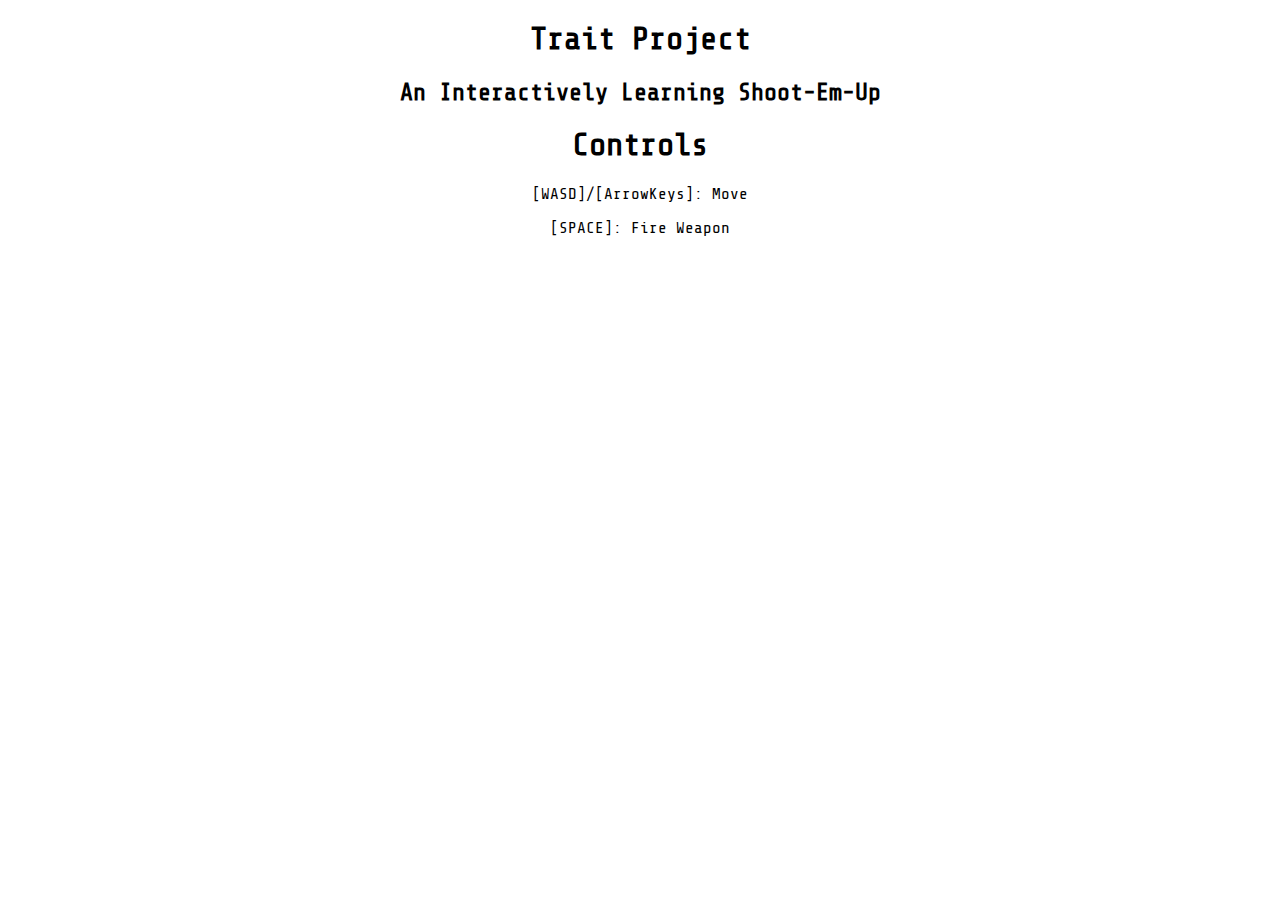
==== website/game.html @ baa3a6d6 "server using port 8000" ====
<!DOCTYPE HTML PUBLIC "-//W3C//DTD HTML 4.01 Transitional//EN" "http://www.w3.org/TR/html4/loose.dtd">
<html>
	<head>
		<title>TraitProject</title>
		<link href='http://fonts.googleapis.com/css?family=Share+Tech+Mono' rel='stylesheet' type='text/css'>
		<link rel="stylesheet" type="text/css" href="main.css">
	</head>
	<body>
		<center>
			<h1>Trait Project</h1>
			<h2>An Interactively Learning Shoot-Em-Up</h2>
			<applet code="org.lwjgl.util.applet.AppletLoader" archive="lwjgl_util_applet.jar" codebase="." width="800" height="600">

				<!-- applet customization parameters -->
				<param name="canary" value="true">
				<param name="level_length" value="8000">
				<param name="local_server" value="false">
				<param name="server_class" value="efruchter.tp.learning.server.ZookServer">
				<param name="dev_mode" value="false">
				<param name="server_ip" value="trait.ericfruchter.com">
				<param name="console" value="true">
				<param name="learn_mode" value="regression">
				<param name="debug_mode" value="1">
				<param name="server_port" value="8000">

				<!-- The following tags are mandatory -->	
				<!-- Name of Applet, will be used as name of directory it is saved in, and will uniquely identify it in cache -->
				<param name="al_title" value="traitproject">
				
				<!-- Main Applet Class -->
				<param name="al_main" value="efruchter.tp.TraitProjectClient">
				
				<!-- List of Jars to add to classpath -->
				<param name="al_jars" value="TraitProject.jar, lwjgl_applet.jar, lwjgl.jar, jinput.jar, lwjgl_util.jar">
				
				<!-- signed windows natives jar in a jar --> 
				<param name="al_windows" value="windows_natives.jar">
				
				<!-- signed linux natives jar in a jar --> 
				<param name="al_linux" value="linux_natives.jar">
				
				<!-- signed mac osx natives jar in a jar --> 
				<param name="al_mac" value="macosx_natives.jar">
				
				<!-- signed solaris natives jar in a jar --> 
				<param name="al_solaris" value="solaris_natives.jar">
				
				<!-- Tags under here are optional -->
				
				<!-- whether to use cache - defaults to true -->
				<!-- <param name="al_cache" value="true"> -->
				
				<!-- Version of Applet (case insensitive String), applet files not redownloaded if same version already in cache -->
				<!-- <param name="al_version" value="0.1"> -->
				
				<!-- Specify the minimum JRE version required by your applet, defaults to "1.5" -->
				<param name="al_min_jre" value="1.6">
				
				<!-- background color to paint with, defaults to white -->
				<!-- <param name="boxbgcolor" value="#000000"> -->
				
				<!-- foreground color to paint with, defaults to black -->
				<!-- <param name="boxfgcolor" value="#ffffff"> -->
				
				<!-- logo to paint while loading, will be centered, defaults to "appletlogo.gif" -->
				<!-- <param name="al_logo" value="appletlogo.gif"> -->
				
				<!-- progressbar to paint while loading. Will be painted on top of logo, width clipped to percentage done, defaults to "appletprogress.gif" -->
				<!-- <param name="al_progressbar" value="appletprogress.gif"> -->
				
				<!-- whether to run in debug mode -->
				<!-- <param name="al_debug" value="true"> -->
				
				<!-- whether to prepend host to cache path - defaults to true -->
				<!-- <param name="al_prepend_host" value="true"> -->
				
				<param name="separate_jvm" value="true">
			</applet>
			<h1>Controls</h1>
			<p>[WASD]/[ArrowKeys]: Move</p>
			<p>[SPACE]: Fire Weapon</p>
		</center>
	</body>
</html>
---- website/main.css ----
p, h1, h2 {
    font-family: 'Share Tech Mono', sans-serif;
}
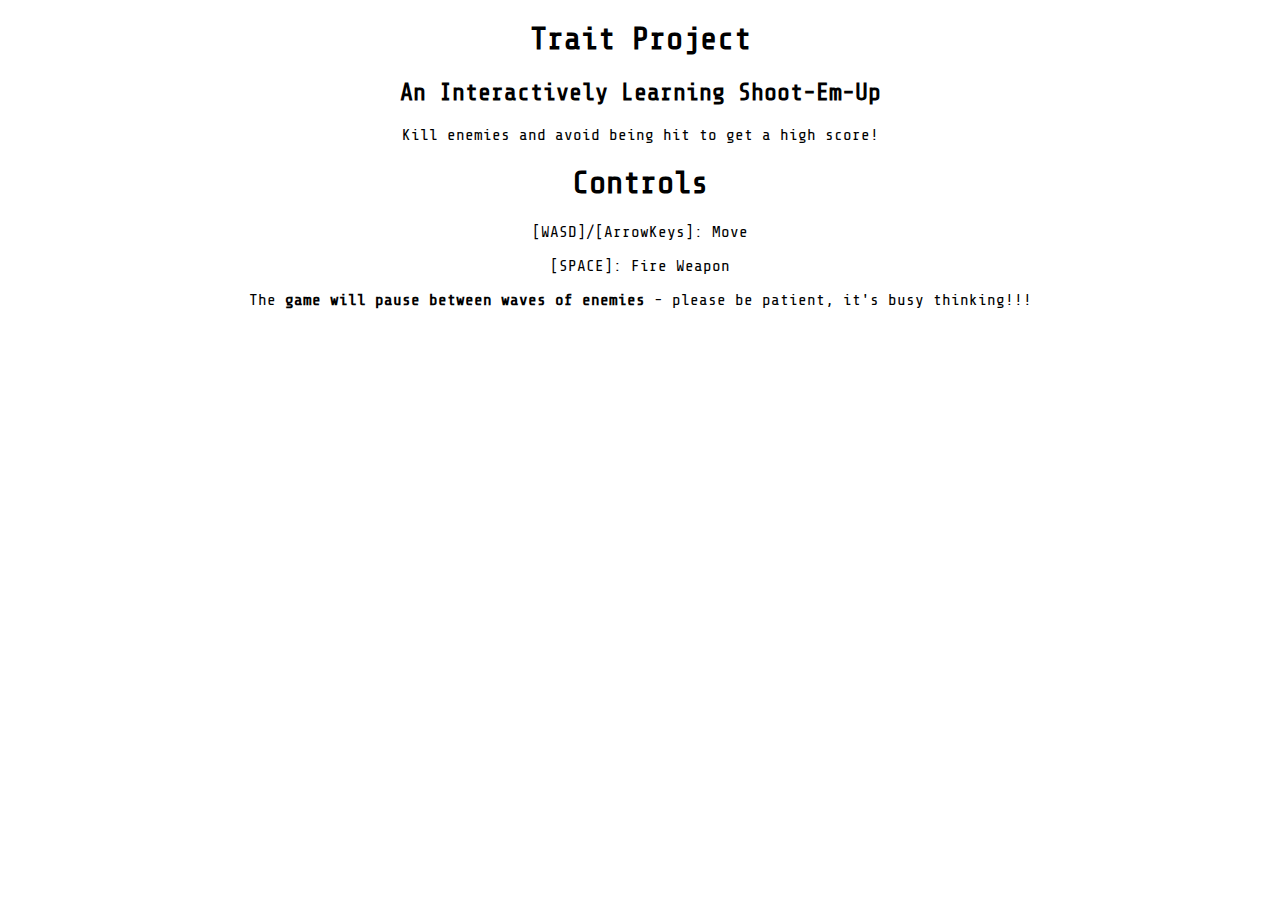
==== commit 9bf46077: "updates for website page and enemy spawning rates" ====
--- a/website/game.html
+++ b/website/game.html
@@ -76,9 +76,12 @@
 				
 				<param name="separate_jvm" value="true">
 			</applet>
+			<p>Kill enemies and avoid being hit to get a high score!</p>
 			<h1>Controls</h1>
 			<p>[WASD]/[ArrowKeys]: Move</p>
 			<p>[SPACE]: Fire Weapon</p>
+			<p>The <b>game will pause between waves of enemies</b> - please be patient, it's busy thinking!!!</p>
+			
 		</center>
 	</body>
 </html>
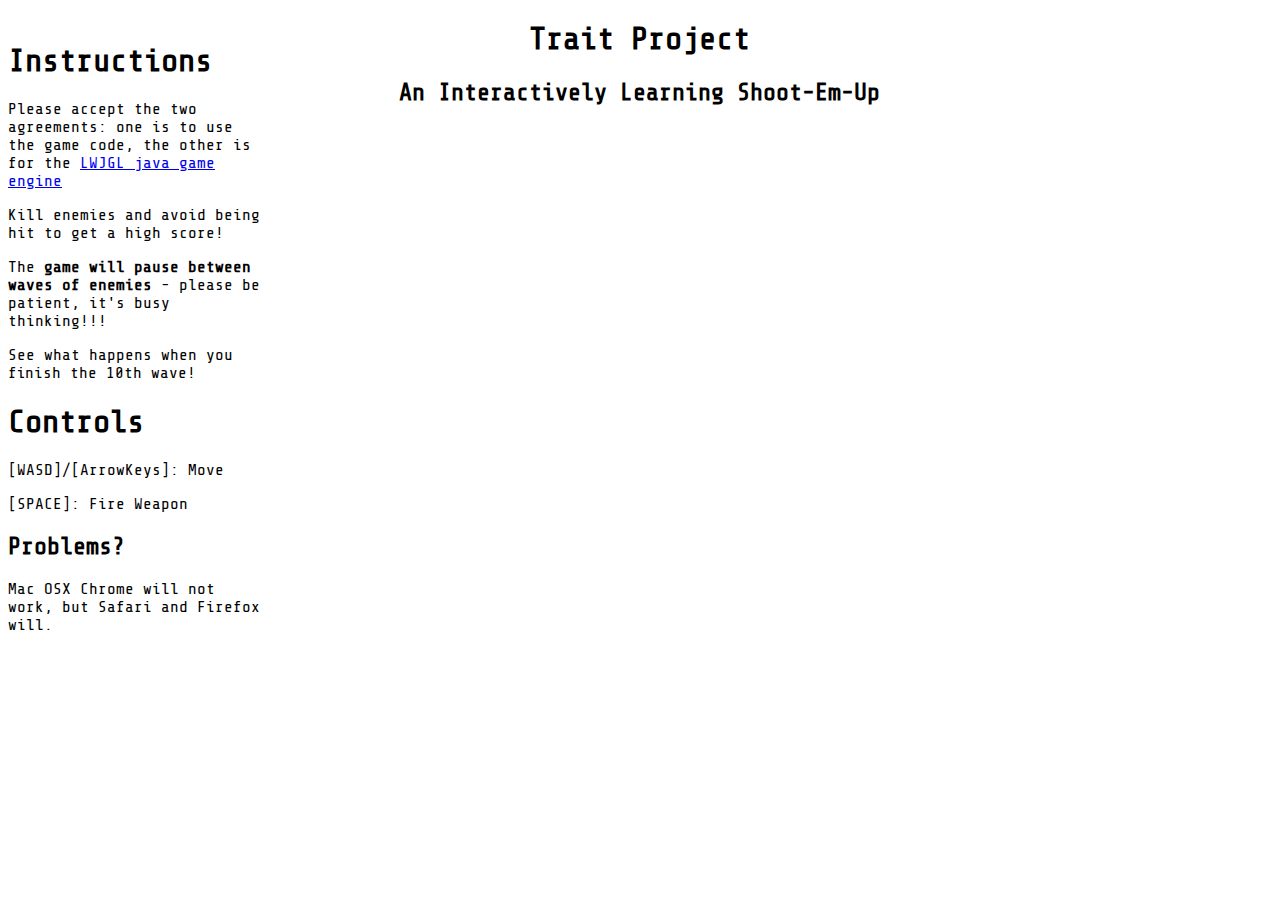
==== commit 154cf8c1: "website text and layout adjustments" ====
--- a/website/game.html
+++ b/website/game.html
@@ -6,82 +6,94 @@
 		<link rel="stylesheet" type="text/css" href="main.css">
 	</head>
 	<body>
-		<center>
-			<h1>Trait Project</h1>
-			<h2>An Interactively Learning Shoot-Em-Up</h2>
-			<applet code="org.lwjgl.util.applet.AppletLoader" archive="lwjgl_util_applet.jar" codebase="." width="800" height="600">
-
-				<!-- applet customization parameters -->
-				<param name="canary" value="true">
-				<param name="level_length" value="8000">
-				<param name="local_server" value="false">
-				<param name="server_class" value="efruchter.tp.learning.server.ZookServer">
-				<param name="dev_mode" value="false">
-				<param name="server_ip" value="trait.ericfruchter.com">
-				<param name="console" value="true">
-				<param name="learn_mode" value="regression">
-				<param name="debug_mode" value="1">
-				<param name="server_port" value="8000">
-
-				<!-- The following tags are mandatory -->	
-				<!-- Name of Applet, will be used as name of directory it is saved in, and will uniquely identify it in cache -->
-				<param name="al_title" value="traitproject">
-				
-				<!-- Main Applet Class -->
-				<param name="al_main" value="efruchter.tp.TraitProjectClient">
-				
-				<!-- List of Jars to add to classpath -->
-				<param name="al_jars" value="TraitProject.jar, lwjgl_applet.jar, lwjgl.jar, jinput.jar, lwjgl_util.jar">
-				
-				<!-- signed windows natives jar in a jar --> 
-				<param name="al_windows" value="windows_natives.jar">
-				
-				<!-- signed linux natives jar in a jar --> 
-				<param name="al_linux" value="linux_natives.jar">
-				
-				<!-- signed mac osx natives jar in a jar --> 
-				<param name="al_mac" value="macosx_natives.jar">
-				
-				<!-- signed solaris natives jar in a jar --> 
-				<param name="al_solaris" value="solaris_natives.jar">
-				
-				<!-- Tags under here are optional -->
-				
-				<!-- whether to use cache - defaults to true -->
-				<!-- <param name="al_cache" value="true"> -->
-				
-				<!-- Version of Applet (case insensitive String), applet files not redownloaded if same version already in cache -->
-				<!-- <param name="al_version" value="0.1"> -->
-				
-				<!-- Specify the minimum JRE version required by your applet, defaults to "1.5" -->
-				<param name="al_min_jre" value="1.6">
-				
-				<!-- background color to paint with, defaults to white -->
-				<!-- <param name="boxbgcolor" value="#000000"> -->
-				
-				<!-- foreground color to paint with, defaults to black -->
-				<!-- <param name="boxfgcolor" value="#ffffff"> -->
-				
-				<!-- logo to paint while loading, will be centered, defaults to "appletlogo.gif" -->
-				<!-- <param name="al_logo" value="appletlogo.gif"> -->
-				
-				<!-- progressbar to paint while loading. Will be painted on top of logo, width clipped to percentage done, defaults to "appletprogress.gif" -->
-				<!-- <param name="al_progressbar" value="appletprogress.gif"> -->
-				
-				<!-- whether to run in debug mode -->
-				<!-- <param name="al_debug" value="true"> -->
-				
-				<!-- whether to prepend host to cache path - defaults to true -->
-				<!-- <param name="al_prepend_host" value="true"> -->
-				
-				<param name="separate_jvm" value="true">
-			</applet>
+	<div class="textblock">
+		<div class="colleft">
+			<h1>Instructions</h1>
+			<p>Please accept the two agreements: one is to use the game code, the other is for the <a href="http://www.lwjgl.org/">LWJGL java game engine</a></p>
 			<p>Kill enemies and avoid being hit to get a high score!</p>
+			<p>The <b>game will pause between waves of enemies</b> - please be patient, it's busy thinking!!!</p>
+			<p>See what happens when you finish the 10th wave!</p>
+			
 			<h1>Controls</h1>
 			<p>[WASD]/[ArrowKeys]: Move</p>
 			<p>[SPACE]: Fire Weapon</p>
-			<p>The <b>game will pause between waves of enemies</b> - please be patient, it's busy thinking!!!</p>
 			
-		</center>
+			<h2>Problems?</h2>
+			<p>Mac OSX Chrome will not work, but Safari and Firefox will.</p>
+		</div>
+		<div class="maintext">
+			<center>
+				<h1>Trait Project</h1>
+				<h2>An Interactively Learning Shoot-Em-Up</h2>
+				<applet code="org.lwjgl.util.applet.AppletLoader" archive="lwjgl_util_applet.jar" codebase="." width="800" height="600">
+
+					<!-- applet customization parameters -->
+					<param name="canary" value="true">
+					<param name="level_length" value="8000">
+					<param name="local_server" value="false">
+					<param name="server_class" value="efruchter.tp.learning.server.ZookServer">
+					<param name="dev_mode" value="false">
+					<param name="server_ip" value="trait.ericfruchter.com">
+					<param name="console" value="true">
+					<param name="learn_mode" value="regression">
+					<param name="debug_mode" value="1">
+					<param name="server_port" value="8000">
+
+					<!-- The following tags are mandatory -->	
+					<!-- Name of Applet, will be used as name of directory it is saved in, and will uniquely identify it in cache -->
+					<param name="al_title" value="traitproject">
+					
+					<!-- Main Applet Class -->
+					<param name="al_main" value="efruchter.tp.TraitProjectClient">
+					
+					<!-- List of Jars to add to classpath -->
+					<param name="al_jars" value="TraitProject.jar, lwjgl_applet.jar, lwjgl.jar, jinput.jar, lwjgl_util.jar">
+					
+					<!-- signed windows natives jar in a jar --> 
+					<param name="al_windows" value="windows_natives.jar">
+					
+					<!-- signed linux natives jar in a jar --> 
+					<param name="al_linux" value="linux_natives.jar">
+					
+					<!-- signed mac osx natives jar in a jar --> 
+					<param name="al_mac" value="macosx_natives.jar">
+					
+					<!-- signed solaris natives jar in a jar --> 
+					<param name="al_solaris" value="solaris_natives.jar">
+					
+					<!-- Tags under here are optional -->
+					
+					<!-- whether to use cache - defaults to true -->
+					<!-- <param name="al_cache" value="true"> -->
+					
+					<!-- Version of Applet (case insensitive String), applet files not redownloaded if same version already in cache -->
+					<!-- <param name="al_version" value="0.1"> -->
+					
+					<!-- Specify the minimum JRE version required by your applet, defaults to "1.5" -->
+					<param name="al_min_jre" value="1.6">
+					
+					<!-- background color to paint with, defaults to white -->
+					<!-- <param name="boxbgcolor" value="#000000"> -->
+					
+					<!-- foreground color to paint with, defaults to black -->
+					<!-- <param name="boxfgcolor" value="#ffffff"> -->
+					
+					<!-- logo to paint while loading, will be centered, defaults to "appletlogo.gif" -->
+					<!-- <param name="al_logo" value="appletlogo.gif"> -->
+					
+					<!-- progressbar to paint while loading. Will be painted on top of logo, width clipped to percentage done, defaults to "appletprogress.gif" -->
+					<!-- <param name="al_progressbar" value="appletprogress.gif"> -->
+					
+					<!-- whether to run in debug mode -->
+					<!-- <param name="al_debug" value="true"> -->
+					
+					<!-- whether to prepend host to cache path - defaults to true -->
+					<!-- <param name="al_prepend_host" value="true"> -->
+					
+					<param name="separate_jvm" value="true">
+				</applet>
+			</center>
+		</div>
+	</div>
 	</body>
 </html>
--- a/website/main.css
+++ b/website/main.css
@@ -1,3 +1,14 @@
 p, h1, h2 {
     font-family: 'Share Tech Mono', sans-serif;
+}
+
+.colleft {
+    float: left;
+    width: 20%;
+}
+.maintext {
+    width: 80%;
+}
+.rowbot {
+    text-align: center;
 }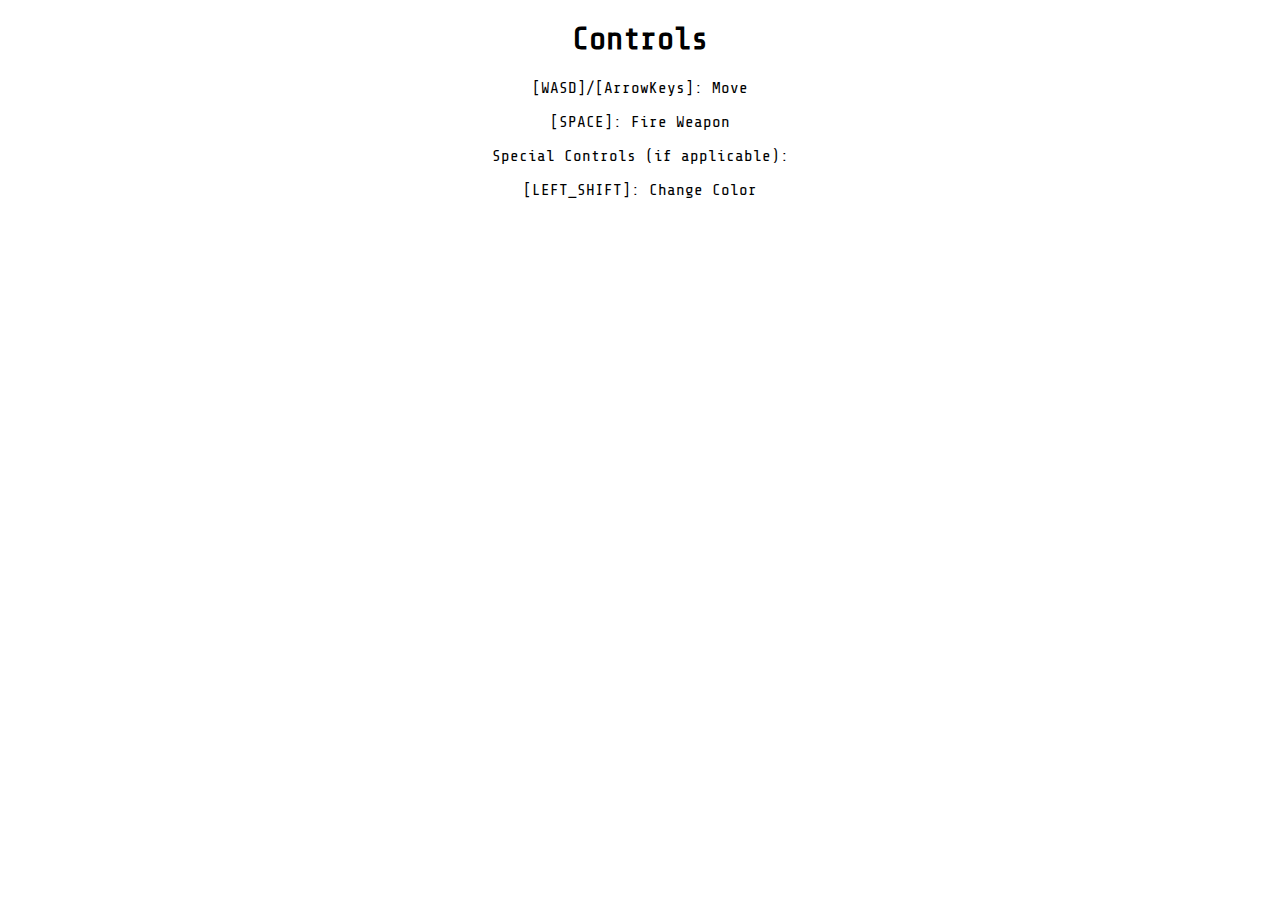
==== commit 9870803f: "added missing jar" ====
--- a/website/game.html
+++ b/website/game.html
@@ -4,96 +4,80 @@
 		<title>TraitProject</title>
 		<link href='http://fonts.googleapis.com/css?family=Share+Tech+Mono' rel='stylesheet' type='text/css'>
 		<link rel="stylesheet" type="text/css" href="main.css">
+		<link rel="shortcut icon" href="/favicon.ico" type="image/x-icon" />
 	</head>
 	<body>
-	<div class="textblock">
-		<div class="colleft">
-			<h1>Instructions</h1>
-			<p>Please accept the two agreements: one is to use the game code, the other is for the <a href="http://www.lwjgl.org/">LWJGL java game engine</a></p>
-			<p>Kill enemies and avoid being hit to get a high score!</p>
-			<p>The <b>game will pause between waves of enemies</b> - please be patient, it's busy thinking!!!</p>
-			<p>See what happens when you finish the 10th wave!</p>
-			
+		<center>
+			<applet code="org.lwjgl.util.applet.AppletLoader" archive="lwjgl_util_applet.jar" codebase="." width="800" height="600">
+
+				<!-- applet customization parameters -->
+				<param name="canary" value="true">
+				<param name="level_length" value="60000">
+				<param name="local_server" value="false">
+				<param name="server_class" value="efruchter.tp.learning.server.ServerIO_ServerImpl">
+				<param name="dev_mode" value="false">
+				<param name="server_ip" value="trait.ericfruchter.com">
+				<param name="console" value="false">
+				<param name="server_port" value="8000">
+
+				<!-- The following tags are mandatory -->	
+				<!-- Name of Applet, will be used as name of directory it is saved in, and will uniquely identify it in cache -->
+				<param name="al_title" value="traitproject">
+				
+				<!-- Main Applet Class -->
+				<param name="al_main" value="efruchter.tp.TraitProjectClient">
+				
+				<!-- List of Jars to add to classpath -->
+				<param name="al_jars" value="TraitProject.jar, lwjgl_applet.jar, lwjgl.jar, jinput.jar, lwjgl_util.jar">
+				
+				<!-- signed windows natives jar in a jar --> 
+				<param name="al_windows" value="windows_natives.jar">
+				
+				<!-- signed linux natives jar in a jar --> 
+				<param name="al_linux" value="linux_natives.jar">
+				
+				<!-- signed mac osx natives jar in a jar --> 
+				<param name="al_mac" value="macosx_natives.jar">
+				
+				<!-- signed solaris natives jar in a jar --> 
+				<param name="al_solaris" value="solaris_natives.jar">
+				
+				<!-- Tags under here are optional -->
+				
+				<!-- whether to use cache - defaults to true -->
+				<!-- <param name="al_cache" value="true"> -->
+				
+				<!-- Version of Applet (case insensitive String), applet files not redownloaded if same version already in cache -->
+				<!-- <param name="al_version" value="0.1"> -->
+				
+				<!-- Specify the minimum JRE version required by your applet, defaults to "1.5" -->
+				<param name="al_min_jre" value="1.6">
+				
+				<!-- background color to paint with, defaults to white -->
+				<!-- <param name="boxbgcolor" value="#000000"> -->
+				
+				<!-- foreground color to paint with, defaults to black -->
+				<!-- <param name="boxfgcolor" value="#ffffff"> -->
+				
+				<!-- logo to paint while loading, will be centered, defaults to "appletlogo.gif" -->
+				<!-- <param name="al_logo" value="appletlogo.gif"> -->
+				
+				<!-- progressbar to paint while loading. Will be painted on top of logo, width clipped to percentage done, defaults to "appletprogress.gif" -->
+				<!-- <param name="al_progressbar" value="appletprogress.gif"> -->
+				
+				<!-- whether to run in debug mode -->
+				<!-- <param name="al_debug" value="true"> -->
+				
+				<!-- whether to prepend host to cache path - defaults to true -->
+				<!-- <param name="al_prepend_host" value="true"> -->
+				
+				<param name="separate_jvm" value="true">
+			</applet>
 			<h1>Controls</h1>
 			<p>[WASD]/[ArrowKeys]: Move</p>
 			<p>[SPACE]: Fire Weapon</p>
-			
-			<h2>Problems?</h2>
-			<p>Mac OSX Chrome will not work, but Safari and Firefox will.</p>
-		</div>
-		<div class="maintext">
-			<center>
-				<h1>Trait Project</h1>
-				<h2>An Interactively Learning Shoot-Em-Up</h2>
-				<applet code="org.lwjgl.util.applet.AppletLoader" archive="lwjgl_util_applet.jar" codebase="." width="800" height="600">
-
-					<!-- applet customization parameters -->
-					<param name="canary" value="true">
-					<param name="level_length" value="8000">
-					<param name="local_server" value="false">
-					<param name="server_class" value="efruchter.tp.learning.server.ZookServer">
-					<param name="dev_mode" value="false">
-					<param name="server_ip" value="trait.ericfruchter.com">
-					<param name="console" value="true">
-					<param name="learn_mode" value="regression">
-					<param name="debug_mode" value="1">
-					<param name="server_port" value="8000">
-
-					<!-- The following tags are mandatory -->	
-					<!-- Name of Applet, will be used as name of directory it is saved in, and will uniquely identify it in cache -->
-					<param name="al_title" value="traitproject">
-					
-					<!-- Main Applet Class -->
-					<param name="al_main" value="efruchter.tp.TraitProjectClient">
-					
-					<!-- List of Jars to add to classpath -->
-					<param name="al_jars" value="TraitProject.jar, lwjgl_applet.jar, lwjgl.jar, jinput.jar, lwjgl_util.jar">
-					
-					<!-- signed windows natives jar in a jar --> 
-					<param name="al_windows" value="windows_natives.jar">
-					
-					<!-- signed linux natives jar in a jar --> 
-					<param name="al_linux" value="linux_natives.jar">
-					
-					<!-- signed mac osx natives jar in a jar --> 
-					<param name="al_mac" value="macosx_natives.jar">
-					
-					<!-- signed solaris natives jar in a jar --> 
-					<param name="al_solaris" value="solaris_natives.jar">
-					
-					<!-- Tags under here are optional -->
-					
-					<!-- whether to use cache - defaults to true -->
-					<!-- <param name="al_cache" value="true"> -->
-					
-					<!-- Version of Applet (case insensitive String), applet files not redownloaded if same version already in cache -->
-					<!-- <param name="al_version" value="0.1"> -->
-					
-					<!-- Specify the minimum JRE version required by your applet, defaults to "1.5" -->
-					<param name="al_min_jre" value="1.6">
-					
-					<!-- background color to paint with, defaults to white -->
-					<!-- <param name="boxbgcolor" value="#000000"> -->
-					
-					<!-- foreground color to paint with, defaults to black -->
-					<!-- <param name="boxfgcolor" value="#ffffff"> -->
-					
-					<!-- logo to paint while loading, will be centered, defaults to "appletlogo.gif" -->
-					<!-- <param name="al_logo" value="appletlogo.gif"> -->
-					
-					<!-- progressbar to paint while loading. Will be painted on top of logo, width clipped to percentage done, defaults to "appletprogress.gif" -->
-					<!-- <param name="al_progressbar" value="appletprogress.gif"> -->
-					
-					<!-- whether to run in debug mode -->
-					<!-- <param name="al_debug" value="true"> -->
-					
-					<!-- whether to prepend host to cache path - defaults to true -->
-					<!-- <param name="al_prepend_host" value="true"> -->
-					
-					<param name="separate_jvm" value="true">
-				</applet>
-			</center>
-		</div>
-	</div>
+			<p>Special Controls (if applicable):</p>
+			<p>[LEFT_SHIFT]: Change Color </p>
+		</center>
 	</body>
 </html>
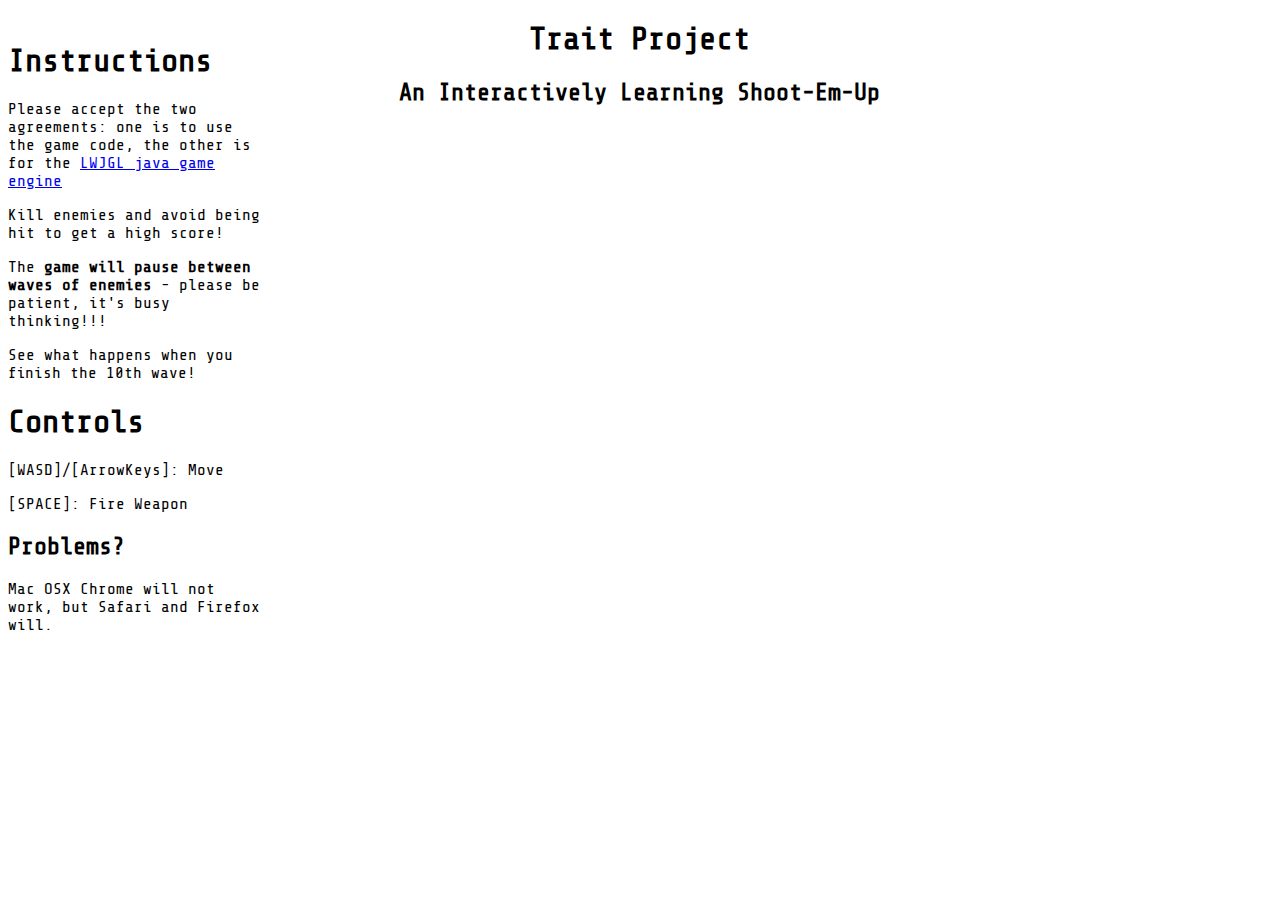
==== commit 7c4600a2: "merged with downgrade" ====
--- a/website/game.html
+++ b/website/game.html
@@ -7,77 +7,94 @@
 		<link rel="shortcut icon" href="/favicon.ico" type="image/x-icon" />
 	</head>
 	<body>
-		<center>
-			<applet code="org.lwjgl.util.applet.AppletLoader" archive="lwjgl_util_applet.jar" codebase="." width="800" height="600">
-
-				<!-- applet customization parameters -->
-				<param name="canary" value="true">
-				<param name="level_length" value="60000">
-				<param name="local_server" value="false">
-				<param name="server_class" value="efruchter.tp.learning.server.ServerIO_ServerImpl">
-				<param name="dev_mode" value="false">
-				<param name="server_ip" value="trait.ericfruchter.com">
-				<param name="console" value="false">
-				<param name="server_port" value="8000">
-
-				<!-- The following tags are mandatory -->	
-				<!-- Name of Applet, will be used as name of directory it is saved in, and will uniquely identify it in cache -->
-				<param name="al_title" value="traitproject">
-				
-				<!-- Main Applet Class -->
-				<param name="al_main" value="efruchter.tp.TraitProjectClient">
-				
-				<!-- List of Jars to add to classpath -->
-				<param name="al_jars" value="TraitProject.jar, lwjgl_applet.jar, lwjgl.jar, jinput.jar, lwjgl_util.jar">
-				
-				<!-- signed windows natives jar in a jar --> 
-				<param name="al_windows" value="windows_natives.jar">
-				
-				<!-- signed linux natives jar in a jar --> 
-				<param name="al_linux" value="linux_natives.jar">
-				
-				<!-- signed mac osx natives jar in a jar --> 
-				<param name="al_mac" value="macosx_natives.jar">
-				
-				<!-- signed solaris natives jar in a jar --> 
-				<param name="al_solaris" value="solaris_natives.jar">
-				
-				<!-- Tags under here are optional -->
-				
-				<!-- whether to use cache - defaults to true -->
-				<!-- <param name="al_cache" value="true"> -->
-				
-				<!-- Version of Applet (case insensitive String), applet files not redownloaded if same version already in cache -->
-				<!-- <param name="al_version" value="0.1"> -->
-				
-				<!-- Specify the minimum JRE version required by your applet, defaults to "1.5" -->
-				<param name="al_min_jre" value="1.6">
-				
-				<!-- background color to paint with, defaults to white -->
-				<!-- <param name="boxbgcolor" value="#000000"> -->
-				
-				<!-- foreground color to paint with, defaults to black -->
-				<!-- <param name="boxfgcolor" value="#ffffff"> -->
-				
-				<!-- logo to paint while loading, will be centered, defaults to "appletlogo.gif" -->
-				<!-- <param name="al_logo" value="appletlogo.gif"> -->
-				
-				<!-- progressbar to paint while loading. Will be painted on top of logo, width clipped to percentage done, defaults to "appletprogress.gif" -->
-				<!-- <param name="al_progressbar" value="appletprogress.gif"> -->
-				
-				<!-- whether to run in debug mode -->
-				<!-- <param name="al_debug" value="true"> -->
-				
-				<!-- whether to prepend host to cache path - defaults to true -->
-				<!-- <param name="al_prepend_host" value="true"> -->
-				
-				<param name="separate_jvm" value="true">
-			</applet>
+	<div class="textblock">
+		<div class="colleft">
+			<h1>Instructions</h1>
+			<p>Please accept the two agreements: one is to use the game code, the other is for the <a href="http://www.lwjgl.org/">LWJGL java game engine</a></p>
+			<p>Kill enemies and avoid being hit to get a high score!</p>
+			<p>The <b>game will pause between waves of enemies</b> - please be patient, it's busy thinking!!!</p>
+			<p>See what happens when you finish the 10th wave!</p>
+			
 			<h1>Controls</h1>
 			<p>[WASD]/[ArrowKeys]: Move</p>
 			<p>[SPACE]: Fire Weapon</p>
-			<p>Special Controls (if applicable):</p>
-			<p>[LEFT_SHIFT]: Change Color </p>
-		</center>
+			
+			<h2>Problems?</h2>
+			<p>Mac OSX Chrome will not work, but Safari and Firefox will.</p>
+		</div>
+		<div class="maintext">
+			<center>
+				<h1>Trait Project</h1>
+				<h2>An Interactively Learning Shoot-Em-Up</h2>
+				<applet code="org.lwjgl.util.applet.AppletLoader" archive="lwjgl_util_applet.jar" codebase="." width="800" height="600">
+
+					<!-- applet customization parameters -->
+					<param name="canary" value="true">
+					<param name="level_length" value="8000">
+					<param name="local_server" value="false">
+					<param name="server_class" value="efruchter.tp.learning.server.ZookServer">
+					<param name="dev_mode" value="false">
+					<param name="server_ip" value="trait.ericfruchter.com">
+					<param name="console" value="true">
+					<param name="learn_mode" value="regression">
+					<param name="debug_mode" value="1">
+					<param name="server_port" value="8000">
+
+					<!-- The following tags are mandatory -->	
+					<!-- Name of Applet, will be used as name of directory it is saved in, and will uniquely identify it in cache -->
+					<param name="al_title" value="traitproject">
+					
+					<!-- Main Applet Class -->
+					<param name="al_main" value="efruchter.tp.TraitProjectClient">
+					
+					<!-- List of Jars to add to classpath -->
+					<param name="al_jars" value="TraitProject.jar, lwjgl_applet.jar, lwjgl.jar, jinput.jar, lwjgl_util.jar">
+					
+					<!-- signed windows natives jar in a jar --> 
+					<param name="al_windows" value="windows_natives.jar">
+					
+					<!-- signed linux natives jar in a jar --> 
+					<param name="al_linux" value="linux_natives.jar">
+					
+					<!-- signed mac osx natives jar in a jar --> 
+					<param name="al_mac" value="macosx_natives.jar">
+					
+					<!-- signed solaris natives jar in a jar --> 
+					<param name="al_solaris" value="solaris_natives.jar">
+					
+					<!-- Tags under here are optional -->
+					
+					<!-- whether to use cache - defaults to true -->
+					<!-- <param name="al_cache" value="true"> -->
+					
+					<!-- Version of Applet (case insensitive String), applet files not redownloaded if same version already in cache -->
+					<!-- <param name="al_version" value="0.1"> -->
+					
+					<!-- Specify the minimum JRE version required by your applet, defaults to "1.5" -->
+					<param name="al_min_jre" value="1.6">
+					
+					<!-- background color to paint with, defaults to white -->
+					<!-- <param name="boxbgcolor" value="#000000"> -->
+					
+					<!-- foreground color to paint with, defaults to black -->
+					<!-- <param name="boxfgcolor" value="#ffffff"> -->
+					
+					<!-- logo to paint while loading, will be centered, defaults to "appletlogo.gif" -->
+					<!-- <param name="al_logo" value="appletlogo.gif"> -->
+					
+					<!-- progressbar to paint while loading. Will be painted on top of logo, width clipped to percentage done, defaults to "appletprogress.gif" -->
+					<!-- <param name="al_progressbar" value="appletprogress.gif"> -->
+					
+					<!-- whether to run in debug mode -->
+					<!-- <param name="al_debug" value="true"> -->
+					
+					<!-- whether to prepend host to cache path - defaults to true -->
+					<!-- <param name="al_prepend_host" value="true"> -->
+					
+					<param name="separate_jvm" value="true">
+				</applet>
+			</center>
+		</div>
+	</div>
 	</body>
 </html>
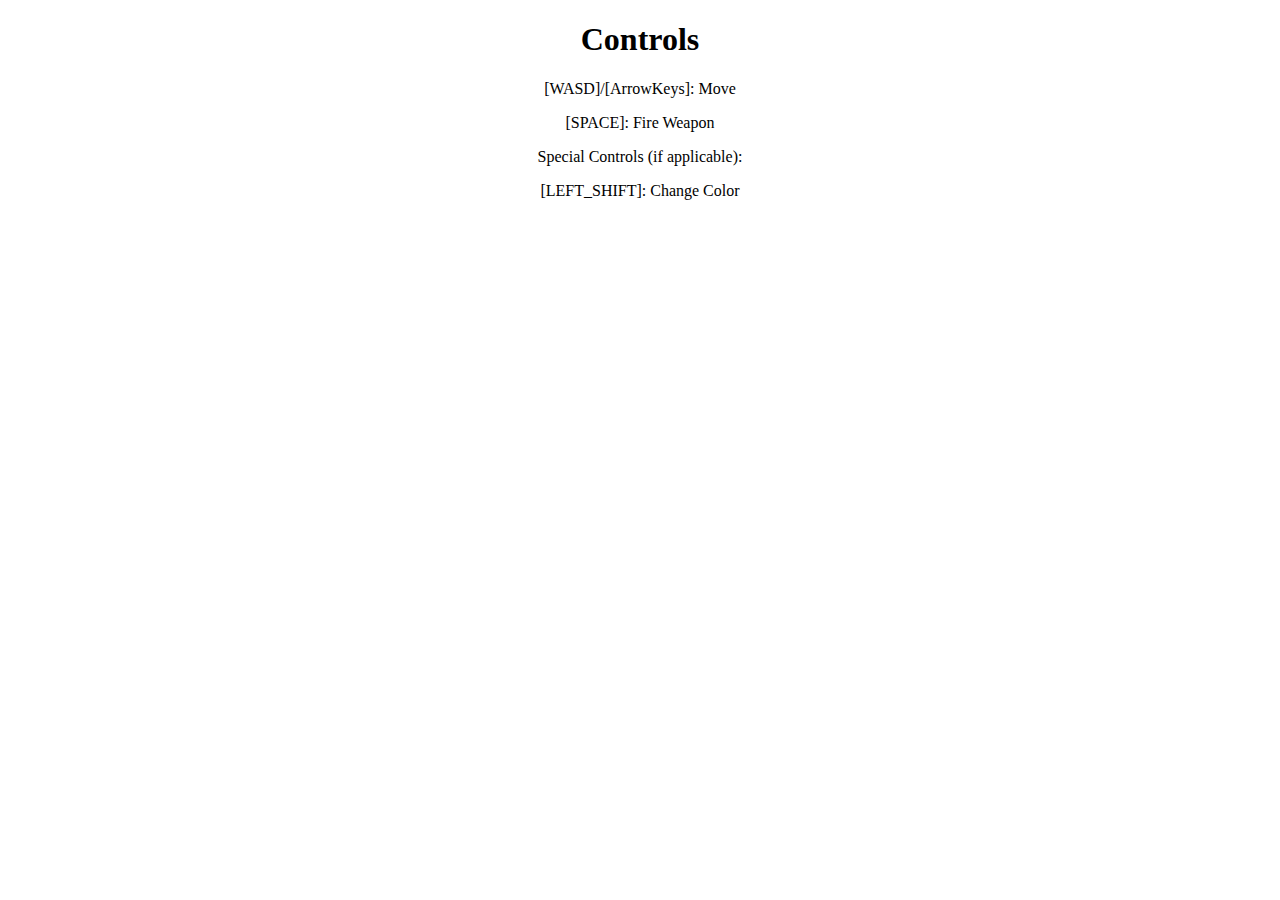
==== commit 40b023e9: "Removed lwjgl stuff" ====
--- a/website/game.html
+++ b/website/game.html
@@ -7,94 +7,23 @@
 		<link rel="shortcut icon" href="/favicon.ico" type="image/x-icon" />
 	</head>
 	<body>
-	<div class="textblock">
-		<div class="colleft">
-			<h1>Instructions</h1>
-			<p>Please accept the two agreements: one is to use the game code, the other is for the <a href="http://www.lwjgl.org/">LWJGL java game engine</a></p>
-			<p>Kill enemies and avoid being hit to get a high score!</p>
-			<p>The <b>game will pause between waves of enemies</b> - please be patient, it's busy thinking!!!</p>
-			<p>See what happens when you finish the 10th wave!</p>
-			
+		<center>
+			<applet code="efruchter.tp.TraitProjectClient" archive="TraitProject.jar" codebase="." width="800" height="600">
+				<!-- applet customization parameters -->
+				<param name="canary" value="true">
+				<param name="level_length" value="60000">
+				<param name="local_server" value="false">
+				<param name="server_class" value="efruchter.tp.learning.server.ServerIO_ServerImpl">
+				<param name="dev_mode" value="false">
+				<param name="server_ip" value="trait.ericfruchter.com">
+				<param name="console" value="false">
+				<param name="server_port" value="8000">
+			</applet>
 			<h1>Controls</h1>
 			<p>[WASD]/[ArrowKeys]: Move</p>
 			<p>[SPACE]: Fire Weapon</p>
-			
-			<h2>Problems?</h2>
-			<p>Mac OSX Chrome will not work, but Safari and Firefox will.</p>
-		</div>
-		<div class="maintext">
-			<center>
-				<h1>Trait Project</h1>
-				<h2>An Interactively Learning Shoot-Em-Up</h2>
-				<applet code="org.lwjgl.util.applet.AppletLoader" archive="lwjgl_util_applet.jar" codebase="." width="800" height="600">
-
-					<!-- applet customization parameters -->
-					<param name="canary" value="true">
-					<param name="level_length" value="8000">
-					<param name="local_server" value="false">
-					<param name="server_class" value="efruchter.tp.learning.server.ZookServer">
-					<param name="dev_mode" value="false">
-					<param name="server_ip" value="trait.ericfruchter.com">
-					<param name="console" value="true">
-					<param name="learn_mode" value="regression">
-					<param name="debug_mode" value="1">
-					<param name="server_port" value="8000">
-
-					<!-- The following tags are mandatory -->	
-					<!-- Name of Applet, will be used as name of directory it is saved in, and will uniquely identify it in cache -->
-					<param name="al_title" value="traitproject">
-					
-					<!-- Main Applet Class -->
-					<param name="al_main" value="efruchter.tp.TraitProjectClient">
-					
-					<!-- List of Jars to add to classpath -->
-					<param name="al_jars" value="TraitProject.jar, lwjgl_applet.jar, lwjgl.jar, jinput.jar, lwjgl_util.jar">
-					
-					<!-- signed windows natives jar in a jar --> 
-					<param name="al_windows" value="windows_natives.jar">
-					
-					<!-- signed linux natives jar in a jar --> 
-					<param name="al_linux" value="linux_natives.jar">
-					
-					<!-- signed mac osx natives jar in a jar --> 
-					<param name="al_mac" value="macosx_natives.jar">
-					
-					<!-- signed solaris natives jar in a jar --> 
-					<param name="al_solaris" value="solaris_natives.jar">
-					
-					<!-- Tags under here are optional -->
-					
-					<!-- whether to use cache - defaults to true -->
-					<!-- <param name="al_cache" value="true"> -->
-					
-					<!-- Version of Applet (case insensitive String), applet files not redownloaded if same version already in cache -->
-					<!-- <param name="al_version" value="0.1"> -->
-					
-					<!-- Specify the minimum JRE version required by your applet, defaults to "1.5" -->
-					<param name="al_min_jre" value="1.6">
-					
-					<!-- background color to paint with, defaults to white -->
-					<!-- <param name="boxbgcolor" value="#000000"> -->
-					
-					<!-- foreground color to paint with, defaults to black -->
-					<!-- <param name="boxfgcolor" value="#ffffff"> -->
-					
-					<!-- logo to paint while loading, will be centered, defaults to "appletlogo.gif" -->
-					<!-- <param name="al_logo" value="appletlogo.gif"> -->
-					
-					<!-- progressbar to paint while loading. Will be painted on top of logo, width clipped to percentage done, defaults to "appletprogress.gif" -->
-					<!-- <param name="al_progressbar" value="appletprogress.gif"> -->
-					
-					<!-- whether to run in debug mode -->
-					<!-- <param name="al_debug" value="true"> -->
-					
-					<!-- whether to prepend host to cache path - defaults to true -->
-					<!-- <param name="al_prepend_host" value="true"> -->
-					
-					<param name="separate_jvm" value="true">
-				</applet>
-			</center>
-		</div>
-	</div>
+			<p>Special Controls (if applicable):</p>
+			<p>[LEFT_SHIFT]: Change Color </p>
+		</center>
 	</body>
 </html>
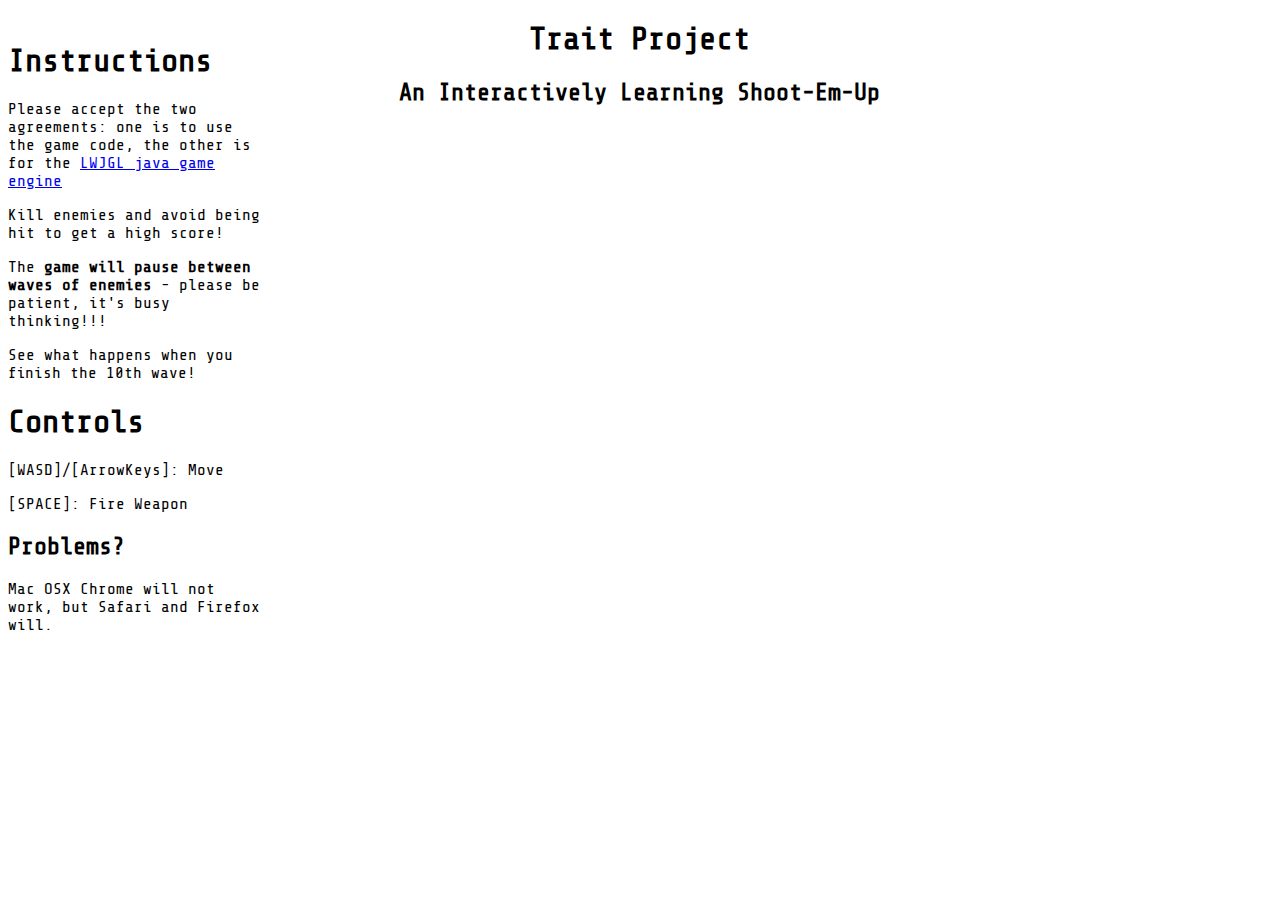
==== commit 0f36ff22: "switched zook to swing" ====
--- a/website/game.html
+++ b/website/game.html
@@ -7,23 +7,39 @@
 		<link rel="shortcut icon" href="/favicon.ico" type="image/x-icon" />
 	</head>
 	<body>
-		<center>
-			<applet code="efruchter.tp.TraitProjectClient" archive="TraitProject.jar" codebase="." width="800" height="600">
-				<!-- applet customization parameters -->
-				<param name="canary" value="true">
-				<param name="level_length" value="60000">
-				<param name="local_server" value="false">
-				<param name="server_class" value="efruchter.tp.learning.server.ServerIO_ServerImpl">
-				<param name="dev_mode" value="false">
-				<param name="server_ip" value="trait.ericfruchter.com">
-				<param name="console" value="false">
-				<param name="server_port" value="8000">
-			</applet>
+	<div class="textblock">
+		<div class="colleft">
+			<h1>Instructions</h1>
+			<p>Please accept the two agreements: one is to use the game code, the other is for the <a href="http://www.lwjgl.org/">LWJGL java game engine</a></p>
+			<p>Kill enemies and avoid being hit to get a high score!</p>
+			<p>The <b>game will pause between waves of enemies</b> - please be patient, it's busy thinking!!!</p>
+			<p>See what happens when you finish the 10th wave!</p>
 			<h1>Controls</h1>
 			<p>[WASD]/[ArrowKeys]: Move</p>
 			<p>[SPACE]: Fire Weapon</p>
-			<p>Special Controls (if applicable):</p>
-			<p>[LEFT_SHIFT]: Change Color </p>
-		</center>
+			
+			<h2>Problems?</h2>
+			<p>Mac OSX Chrome will not work, but Safari and Firefox will.</p>
+		</div>
+		<div class="maintext">
+			<center>
+				<h1>Trait Project</h1>
+				<h2>An Interactively Learning Shoot-Em-Up</h2>
+				<applet code="efruchter.tp.TraitProjectClient" archive="TraitProject.jar" codebase="." width="800" height="600">
+					<!-- applet customization parameters -->
+					<param name="canary" value="true">
+					<param name="level_length" value="8000">
+					<param name="local_server" value="false">
+					<param name="server_class" value="efruchter.tp.learning.server.ZookServer">
+					<param name="dev_mode" value="false">
+					<param name="server_ip" value="trait.ericfruchter.com">
+					<param name="console" value="true">
+					<param name="learn_mode" value="regression">
+					<param name="debug_mode" value="1">
+					<param name="server_port" value="8000">
+				</applet>
+			</center>
+		</div>
+	</div>
 	</body>
 </html>
--- a/website/main.css
+++ b/website/main.css
@@ -0,0 +1,14 @@
+p, h1, h2 {
+    font-family: 'Share Tech Mono', sans-serif;
+}
+
+.colleft {
+    float: left;
+    width: 20%;
+}
+.maintext {
+    width: 80%;
+}
+.rowbot {
+    text-align: center;
+}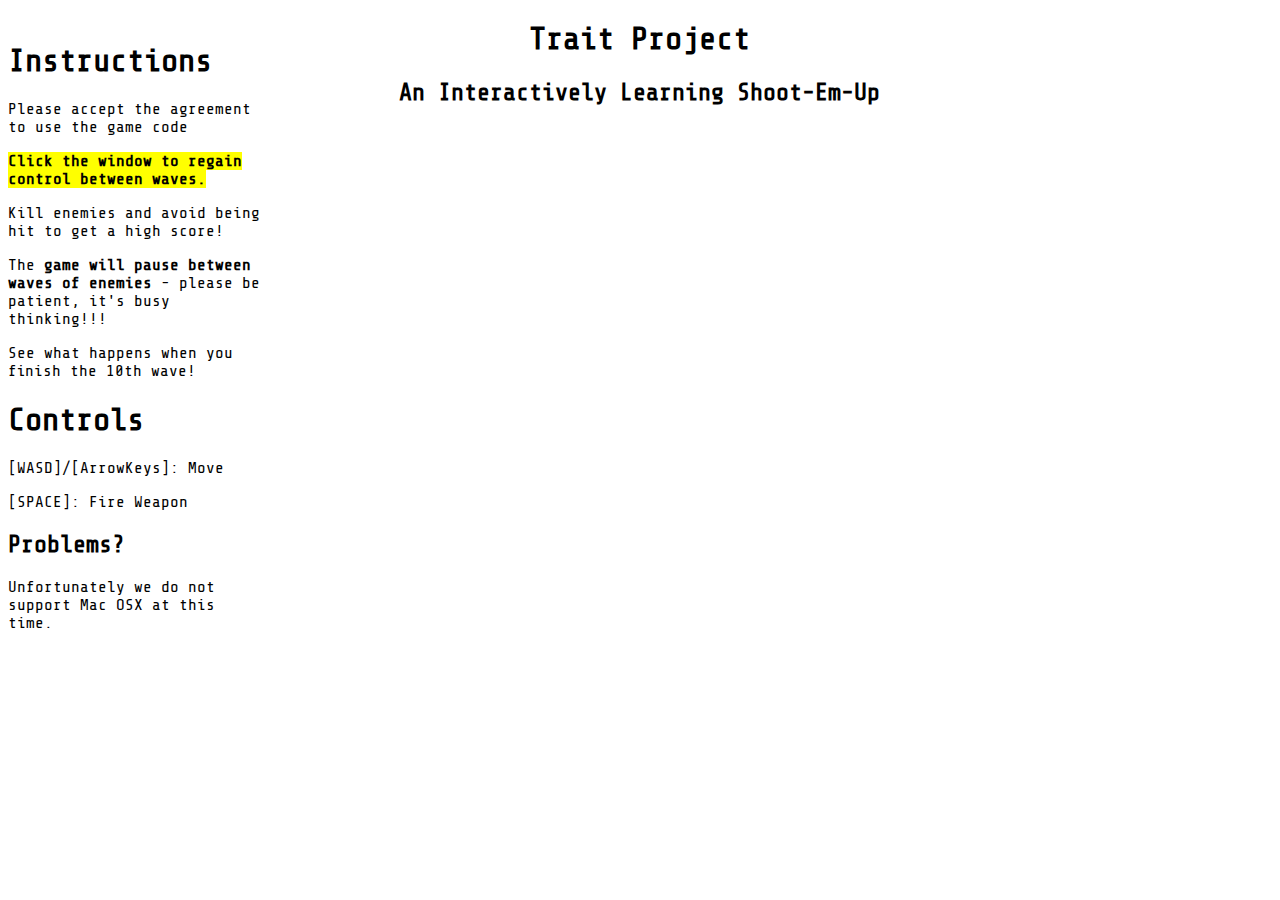
==== commit 06e0245d: "website instructions update" ====
--- a/website/game.html
+++ b/website/game.html
@@ -10,7 +10,8 @@
 	<div class="textblock">
 		<div class="colleft">
 			<h1>Instructions</h1>
-			<p>Please accept the two agreements: one is to use the game code, the other is for the <a href="http://www.lwjgl.org/">LWJGL java game engine</a></p>
+			<p>Please accept the agreement to use the game code</p>
+			<p><SPAN style="BACKGROUND-COLOR: #ffff00"><b>Click the window to regain control between waves.</b></SPAN></p>
 			<p>Kill enemies and avoid being hit to get a high score!</p>
 			<p>The <b>game will pause between waves of enemies</b> - please be patient, it's busy thinking!!!</p>
 			<p>See what happens when you finish the 10th wave!</p>
@@ -19,7 +20,7 @@
 			<p>[SPACE]: Fire Weapon</p>
 			
 			<h2>Problems?</h2>
-			<p>Mac OSX Chrome will not work, but Safari and Firefox will.</p>
+			<p>Unfortunately we do not support Mac OSX at this time.</p>
 		</div>
 		<div class="maintext">
 			<center>
